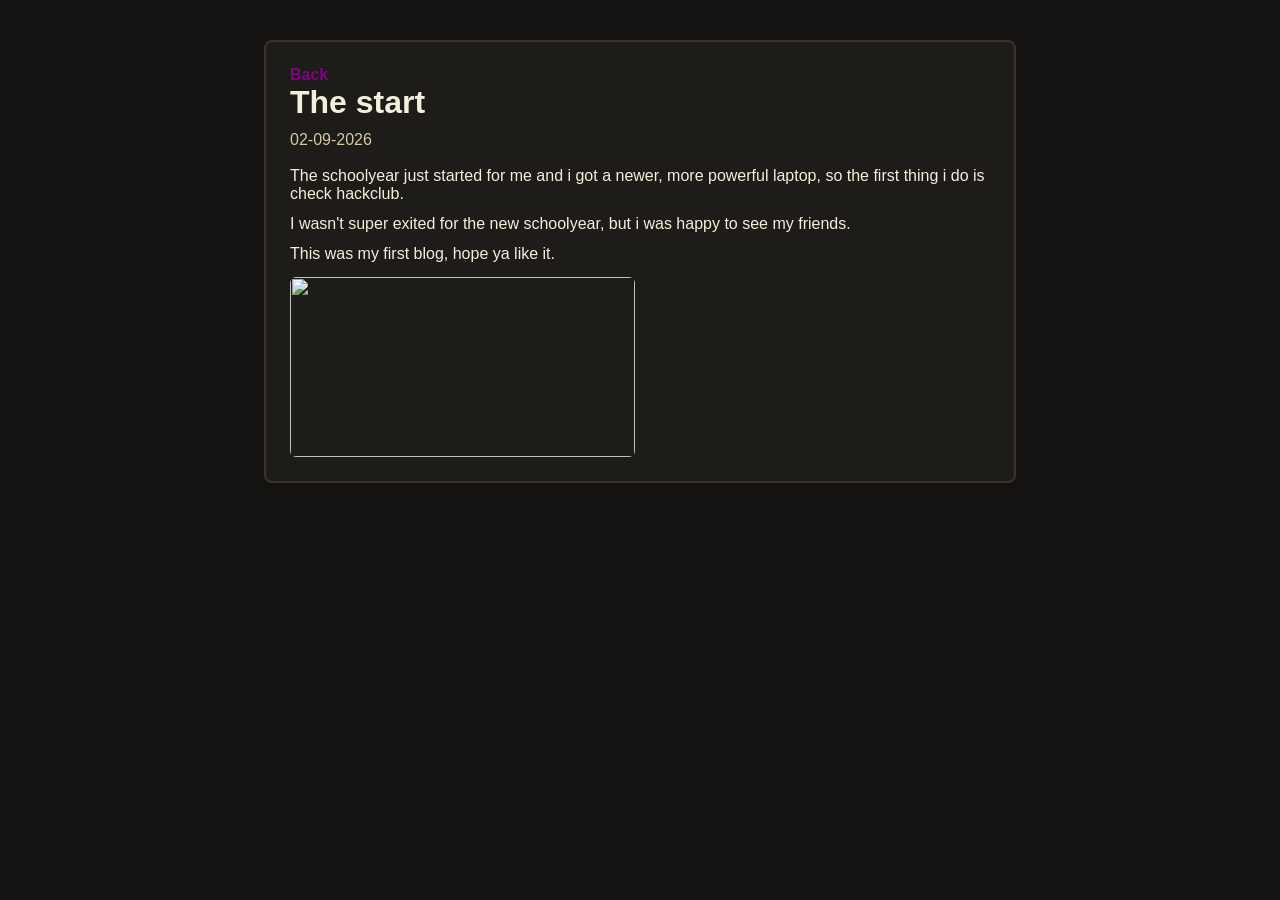
==== blog.html @ f6703a06 "Add personal website" ====
<!DOCTYPE html>
<html lang="en">
<head>
  <meta charset="utf-8">
  <meta name="viewport" content="width=device-width, initial-scale=1">
  <title>Blog</title>
  <link rel="stylesheet" href="style.css">
</head>
<body>
  <main class="blog-page">
    <a href="index.html">Back</a>

    <h1 id="title">The start</h1>
    <p id="date">02-09-2026</p>
    <div id="content"></div>
  </main>

  <script>
    const posts = {
      "the-start": {
        title: "The start",
        date: "02-09-2026",
        text: [
          "The schoolyear just started for me and i got a newer, more powerful laptop, so the first thing i do is check hackclub.",
          "I wasn't super exited for the new schoolyear, but i was happy to see my friends.",
          "This was my first blog, hope ya like it."
        ],
        image: "https://tse4.mm.bing.net/th/id/OIP.1LYRZpvKfCrtrK3bxLjF3wHaFR?r=0&rs=1&pid=ImgDetMain&o=7&rm=3"
      },
      "its-thursday": {
        title: "It's thursday!",
        date: "03-09-2026",
        text: [
          "I am writing this very early in the morning before school so please don't expect too much.",
          "First week of school is already almost over!",
          "Now i just need to survive french class 2 more days and its the weekend!"
        ],
        image: "https://cdn3.emoji.gg/emojis/84579-joobi-mewing-yellow.png"
      }
    };

    const params = new URLSearchParams(window.location.search);
    const post = posts[params.get("post") || "the-start"];

    if (post) {
      document.getElementById("title").textContent = post.title;
      document.getElementById("date").textContent = post.date;
      document.getElementById("content").innerHTML =
        post.text.map(p => `<p>${p}</p>`).join("") +
        (post.image ? `<div class="pics"><img src="${post.image}" alt=""></div>` : "");
    }
  </script>
</body>
</html>
---- style.css ----
body {
  margin: 0;
  font-family: Arial, sans-serif;
  background: #141312;
  color: #f5eedc;
}

main {
  max-width: 32rem;
  margin: 40px auto;
  padding: 24px;
  background: #1e1c19;
  border: 2px solid #38332c;
  border-radius: 8px;
}

.blog-page {
  max-width: 700px;
}

h1 {
  font-size: 2rem;
  margin: 0 0 10px;
}

h2 {
  font-size: 1.2rem;
  margin: 0 0 10px;
}

p {
  margin: 0 0 12px;
}

.info-box {
  margin-top: 20px;
  padding: 12px;
  background: #221f1b;
  border: 1px solid #3a342e;
  border-radius: 8px;
}

.blog-grid {
  display: grid;
  grid-template-columns: repeat(2, minmax(0, 1fr));
  gap: 12px;
  margin-top: 10px;
}

.blog {
  background: #1a1816;
  border: 1px solid #800482;
  border-radius: 8px;
  padding: 10px;
}

.pics {
  display: grid;
  grid-template-columns: repeat(2, minmax(0, 1fr));
  gap: 10px;
  margin-top: 14px;
}

img {
  width: 100%;
  height: 180px;
  object-fit: cover;
  border-radius: 6px;
}

ul {
  list-style: none;
  padding: 0;
  display: flex;
  gap: 1rem;
  margin: 16px 0;
}

a {
  color: #800482;
  text-decoration: none;
  font-weight: 600;
}

#date {
  color: #d7c9a7;
  margin-bottom: 18px;
}
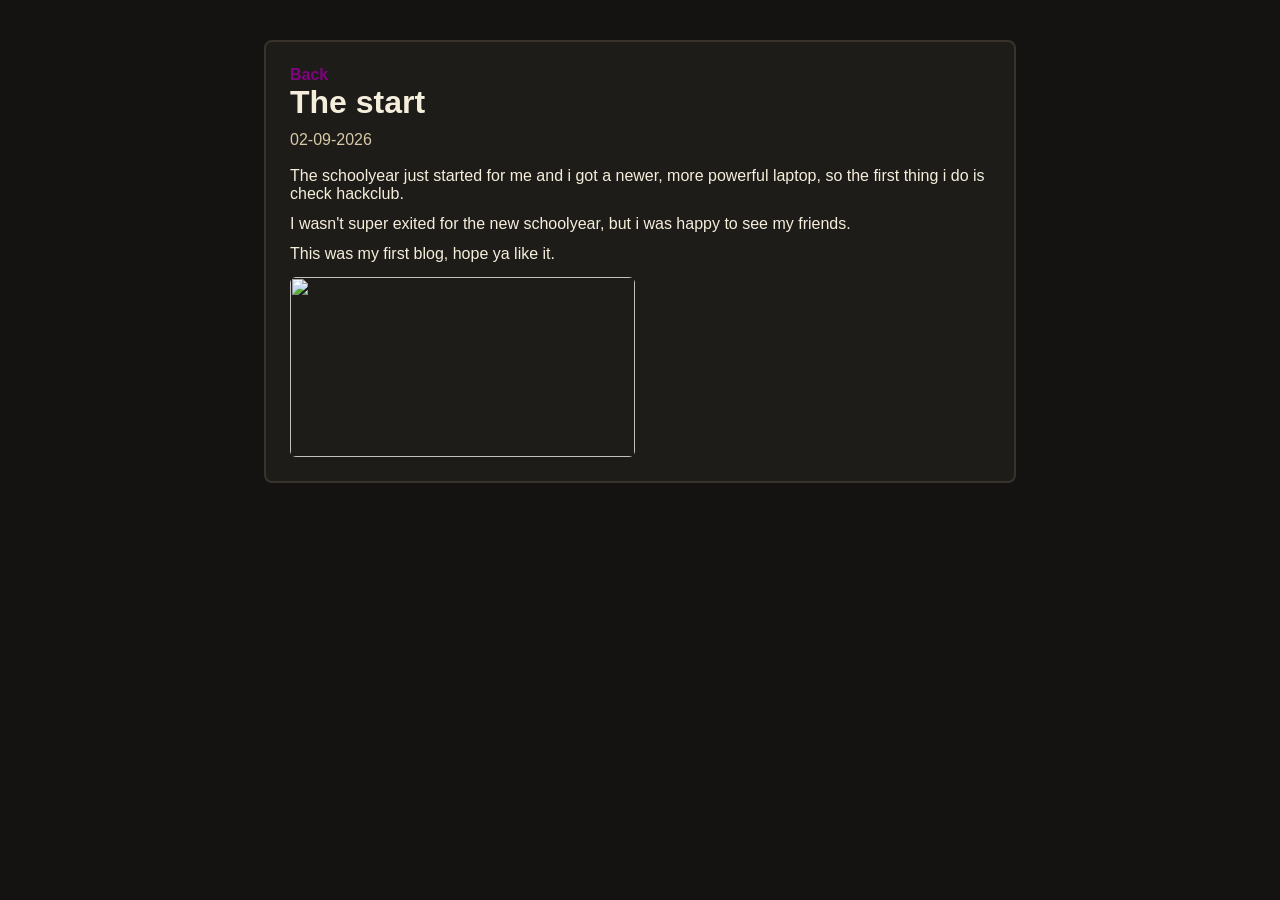
==== commit bb0af4bf: "Add good news blog post" ====
--- a/blog.html
+++ b/blog.html
@@ -27,6 +27,16 @@
         ],
         image: "https://tse4.mm.bing.net/th/id/OIP.1LYRZpvKfCrtrK3bxLjF3wHaFR?r=0&rs=1&pid=ImgDetMain&o=7&rm=3"
       },
+      "good-news": {
+        title: "Good news!",
+        date: "03-09-2026",
+        text: [
+          "Hey everyone! I have some exciting news to share with you all.",
+          "We were coding in STEAM class and i decided to propose a hackclub club to my teacher.",
+          "He didn't know what a hackclub is, so i said i will mail all the info, so maybe, just maybe, we will have a hackclub at school!"
+        ],
+        image: "https://www.pngmart.com/files/22/Meme-Emojis-PNG.png"
+      },
       "its-thursday": {
         title: "It's thursday!",
         date: "03-09-2026",
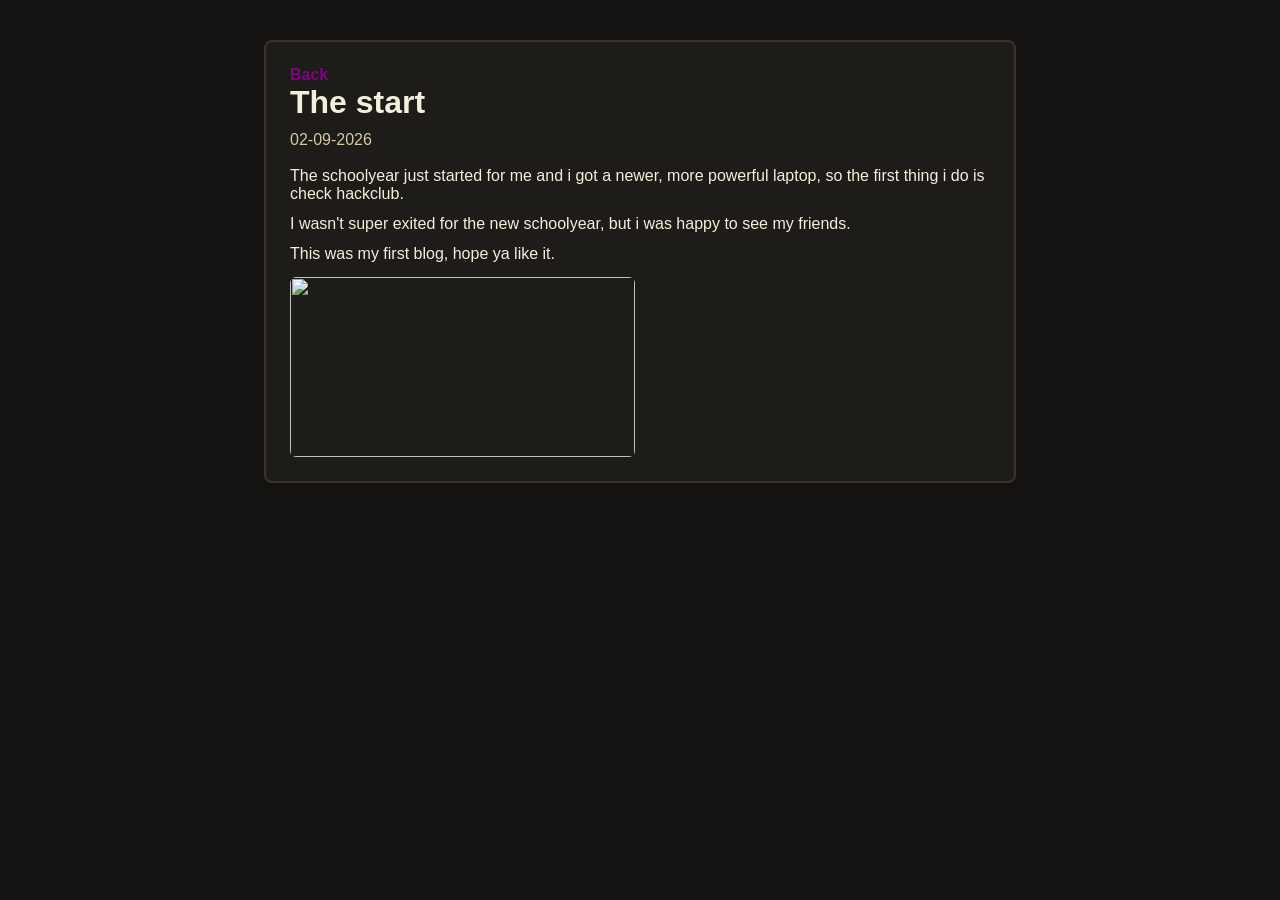
==== commit 998bcc34: "Add rainbow effect to liked site text" ====
--- a/blog.html
+++ b/blog.html
@@ -46,17 +46,41 @@
           "Now i just need to survive french class 2 more days and its the weekend!"
         ],
         image: "https://cdn3.emoji.gg/emojis/84579-joobi-mewing-yellow.png"
+      },
+      "oopsies": {
+        title: "Oopsies...",
+        date: "07-09-2026",
+        text: [
+          "Hi everyone, uhm.... i don't know how to say this...",
+          "I shipped this site a few days ago.",
+          "And i waited, and waited, and waited, for days in the queue.",
+          "then i got a review, they liked my site!",
+          "But.... i forgot a readme.md file in my repo.",
+          "So i made it and reshipped, i hope i get accepted now."
+        ],
+        image: "https://tse2.mm.bing.net/th/id/OIP.sBDLmUsgvH23GkoOU3hjZwAAAA?r=0&rs=1&pid=ImgDetMain&o=7&rm=3"
       }
     };
 
     const params = new URLSearchParams(window.location.search);
     const post = posts[params.get("post") || "the-start"];
+    const rainbowLikedSite = true;
+
+    function rainbowPhrase(phrase) {
+      if (!rainbowLikedSite) return phrase;
+
+      return Array.from(phrase).map((letter, index) =>
+        `<span class="rainbow-letter" style="--letter-index: ${index}">${letter === " " ? "&nbsp;" : letter}</span>`
+      ).join("");
+    }
 
     if (post) {
       document.getElementById("title").textContent = post.title;
       document.getElementById("date").textContent = post.date;
       document.getElementById("content").innerHTML =
-        post.text.map(p => `<p>${p}</p>`).join("") +
+        post.text.map(p => p.includes("they liked my site!")
+          ? `<p>${p.replace("they liked my site!", rainbowPhrase("they liked my site!"))}</p>`
+          : `<p>${p}</p>`).join("") +
         (post.image ? `<div class="pics"><img src="${post.image}" alt=""></div>` : "");
     }
   </script>
--- a/style.css
+++ b/style.css
@@ -30,6 +30,21 @@
 
 p {
   margin: 0 0 12px;
+}
+
+.rainbow-letter {
+  display: inline-block;
+  animation: rainbow-letter 2.4s linear infinite;
+  animation-delay: calc(var(--letter-index) * -0.12s);
+}
+
+@keyframes rainbow-letter {
+  0%, 100% { color: #ff4d6d; }
+  16% { color: #ff9f1c; }
+  33% { color: #ffe66d; }
+  50% { color: #56d364; }
+  66% { color: #4dabf7; }
+  83% { color: #c77dff; }
 }
 
 .info-box {
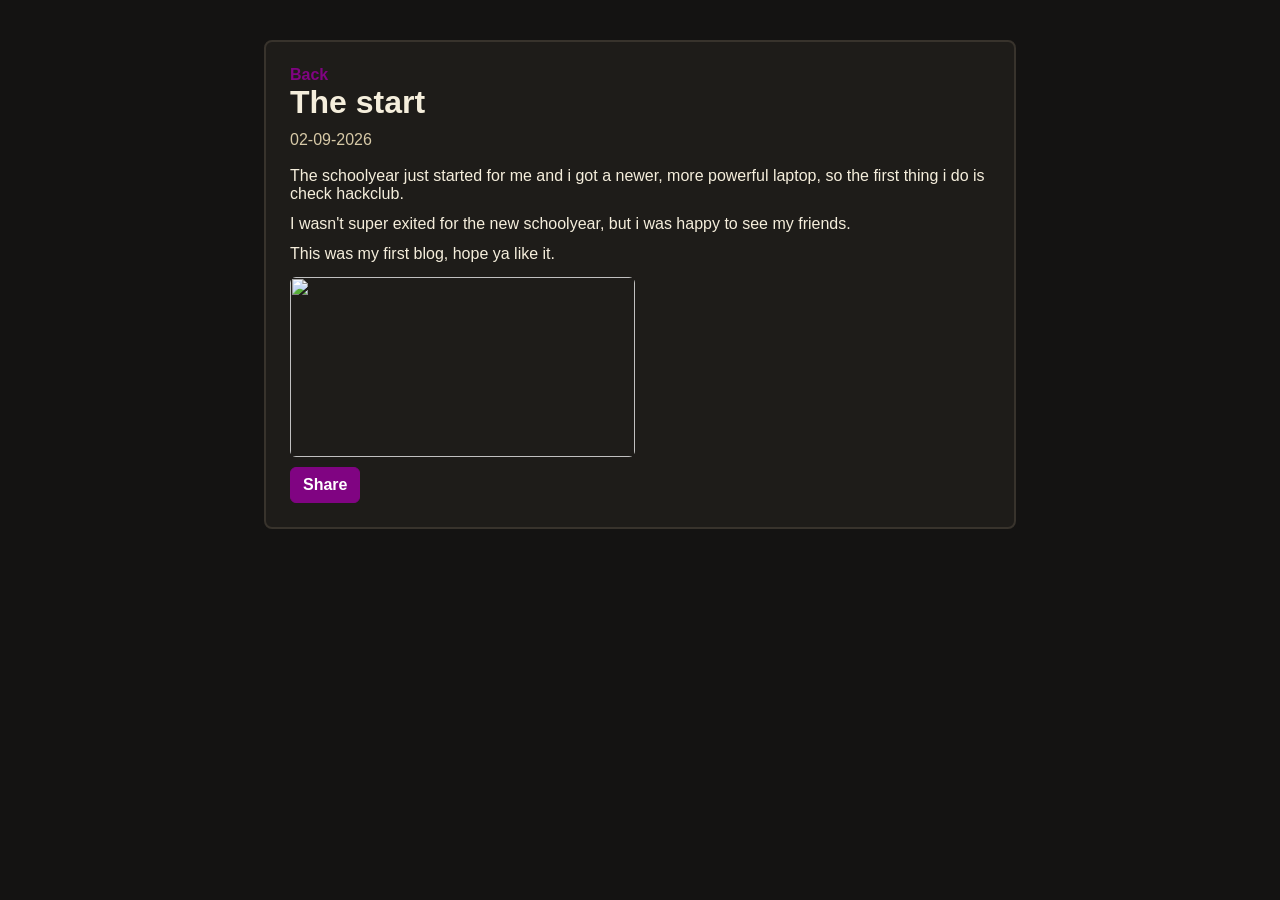
==== commit a97259bc: "Move share menu to blog page" ====
--- a/blog.html
+++ b/blog.html
@@ -13,7 +13,23 @@
     <h1 id="title">The start</h1>
     <p id="date">02-09-2026</p>
     <div id="content"></div>
+    <button class="share-button" id="share-button" type="button">Share</button>
   </main>
+
+  <div class="share-popup" id="share-popup" hidden>
+    <div class="share-backdrop" data-close-share></div>
+    <section class="share-panel" role="dialog" aria-modal="true" aria-labelledby="share-title">
+      <button class="share-close" type="button" aria-label="Close share menu" data-close-share>&times;</button>
+      <h2 id="share-title">Share this blog</h2>
+      <div class="share-options">
+        <button type="button" data-share-action="copy">Copy link</button>
+        <button type="button" data-share-action="whatsapp">WhatsApp</button>
+        <button type="button" data-share-action="snapchat">Snapchat</button>
+        <button type="button" data-share-action="more">More sharing options</button>
+      </div>
+      <p class="share-status" id="share-status" aria-live="polite"></p>
+    </section>
+  </div>
 
   <script>
     const posts = {
@@ -83,6 +99,46 @@
           : `<p>${p}</p>`).join("") +
         (post.image ? `<div class="pics"><img src="${post.image}" alt=""></div>` : "");
     }
+
+    const sharePopup = document.getElementById("share-popup");
+    const shareTitle = document.getElementById("share-title");
+    const shareStatus = document.getElementById("share-status");
+    const shareUrl = window.location.href;
+
+    document.getElementById("share-button").addEventListener("click", () => {
+      shareTitle.textContent = `Share ${post.title}`;
+      shareStatus.textContent = "";
+      sharePopup.hidden = false;
+    });
+
+    document.querySelectorAll("[data-close-share]").forEach(element => {
+      element.addEventListener("click", () => {
+        sharePopup.hidden = true;
+      });
+    });
+
+    document.querySelectorAll("[data-share-action]").forEach(button => {
+      button.addEventListener("click", async () => {
+        const message = `Check out this blog: ${shareUrl}`;
+
+        if (button.dataset.shareAction === "copy") {
+          try {
+            await navigator.clipboard.writeText(shareUrl);
+            shareStatus.textContent = "Link copied!";
+          } catch {
+            shareStatus.textContent = "Copy failed. You can use More sharing options.";
+          }
+        } else if (button.dataset.shareAction === "whatsapp") {
+          window.open(`https://wa.me/?text=${encodeURIComponent(message)}`, "_blank");
+        } else if (button.dataset.shareAction === "snapchat") {
+          window.open(`https://www.snapchat.com/scan?attachment=${encodeURIComponent(shareUrl)}`, "_blank");
+        } else if (navigator.share) {
+          await navigator.share({ title: shareTitle.textContent, url: shareUrl });
+        } else {
+          shareStatus.textContent = "More sharing options are not supported here.";
+        }
+      });
+    });
   </script>
 </body>
 </html>
--- a/style.css
+++ b/style.css
@@ -69,6 +69,89 @@
   padding: 10px;
 }
 
+.share-button,
+.share-options button,
+.share-close {
+  border: 1px solid #800482;
+  border-radius: 6px;
+  background: #800482;
+  color: #fff;
+  cursor: pointer;
+  font: inherit;
+  font-weight: 600;
+}
+
+.share-button {
+  margin-top: 10px;
+  padding: 8px 12px;
+}
+
+.share-button:hover,
+.share-options button:hover,
+.share-close:hover {
+  background: #a30aa7;
+}
+
+.share-popup[hidden] {
+  display: none;
+}
+
+.share-popup {
+  position: fixed;
+  inset: 0;
+  z-index: 10;
+  display: grid;
+  place-items: center;
+  padding: 20px;
+}
+
+.share-backdrop {
+  position: absolute;
+  inset: 0;
+  background: rgb(0 0 0 / 65%);
+}
+
+.share-panel {
+  position: relative;
+  width: min(100%, 340px);
+  padding: 20px;
+  border: 2px solid #38332c;
+  border-radius: 8px;
+  background: #1e1c19;
+  box-shadow: 0 12px 35px rgb(0 0 0 / 40%);
+}
+
+.share-panel h2 {
+  padding-right: 28px;
+}
+
+.share-close {
+  position: absolute;
+  top: 14px;
+  right: 14px;
+  width: 30px;
+  height: 30px;
+  padding: 0;
+  font-size: 1.3rem;
+  line-height: 1;
+}
+
+.share-options {
+  display: grid;
+  gap: 8px;
+}
+
+.share-options button {
+  padding: 10px;
+}
+
+.share-status {
+  min-height: 1.2em;
+  margin: 12px 0 0;
+  color: #d7c9a7;
+  text-align: center;
+}
+
 .pics {
   display: grid;
   grid-template-columns: repeat(2, minmax(0, 1fr));
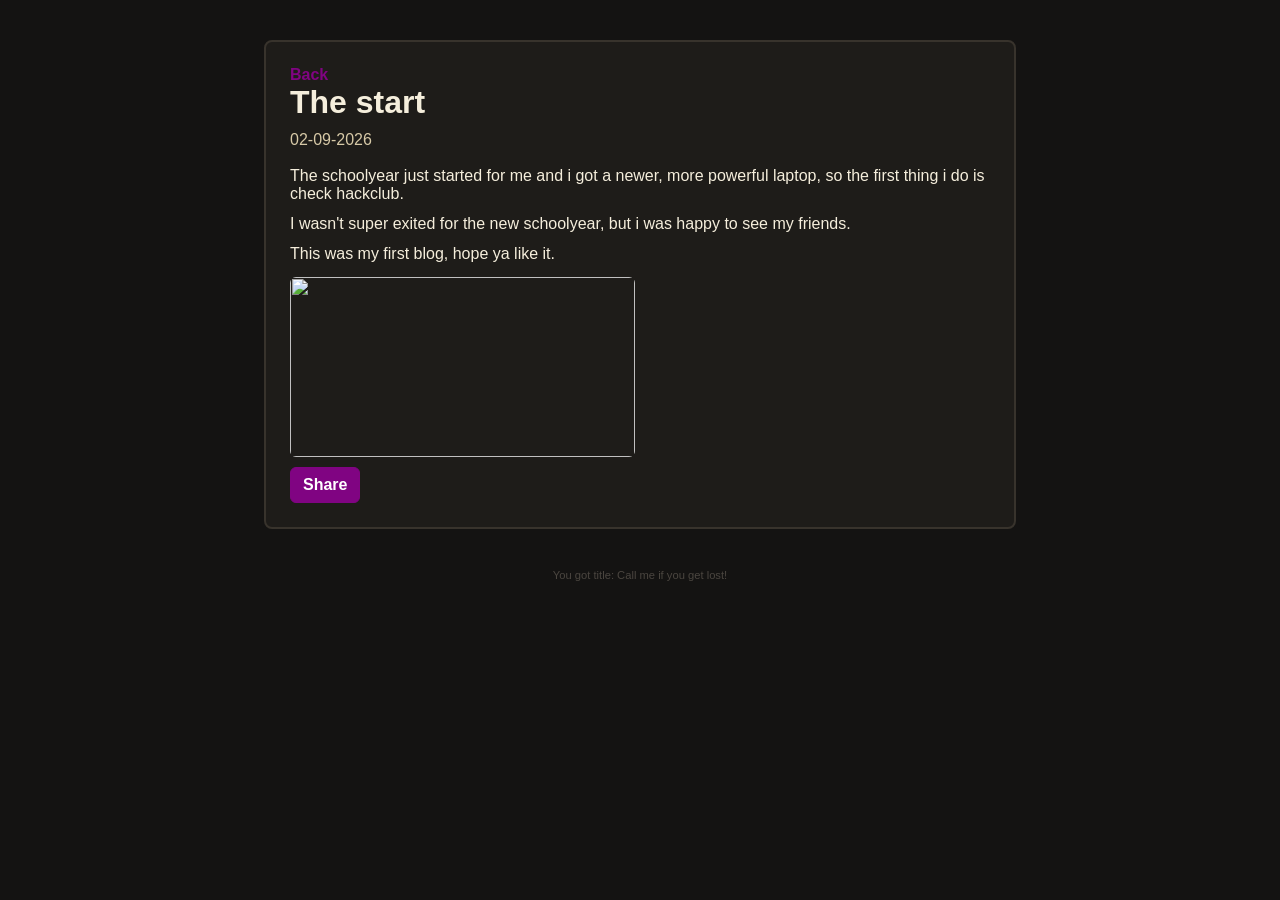
==== commit 030a98e0: "Add subtle random title footer" ====
--- a/blog.html
+++ b/blog.html
@@ -3,8 +3,23 @@
 <head>
   <meta charset="utf-8">
   <meta name="viewport" content="width=device-width, initial-scale=1">
-  <title>Blog</title>
+  <title>Noid.DEV</title>
+  <link rel="icon" href="Noid.DEV.ico" type="image/x-icon">
   <link rel="stylesheet" href="style.css">
+  <script>
+    const randomTitles = [
+      "BOMBOCLAT",
+      "FeliciatheGOAT",
+      "Wenamechainasumma",
+      "I like, apples and bananas",
+      "Call me if you get lost!"
+    ];
+    const randomTitle = randomTitles[Math.floor(Math.random() * randomTitles.length)];
+    document.title = `Noid.DEV | ${randomTitle}`;
+    document.addEventListener("DOMContentLoaded", () => {
+      document.getElementById("random-title").textContent = randomTitle;
+    });
+  </script>
 </head>
 <body>
   <main class="blog-page">
@@ -15,6 +30,7 @@
     <div id="content"></div>
     <button class="share-button" id="share-button" type="button">Share</button>
   </main>
+  <footer class="quiet-footer">You got title: <span id="random-title"></span></footer>
 
   <div class="share-popup" id="share-popup" hidden>
     <div class="share-backdrop" data-close-share></div>
--- a/style.css
+++ b/style.css
@@ -12,6 +12,13 @@
   background: #1e1c19;
   border: 2px solid #38332c;
   border-radius: 8px;
+}
+
+.quiet-footer {
+  margin: 28px auto 12px;
+  color: #4b4640;
+  font-size: 0.7rem;
+  text-align: center;
 }
 
 .blog-page {
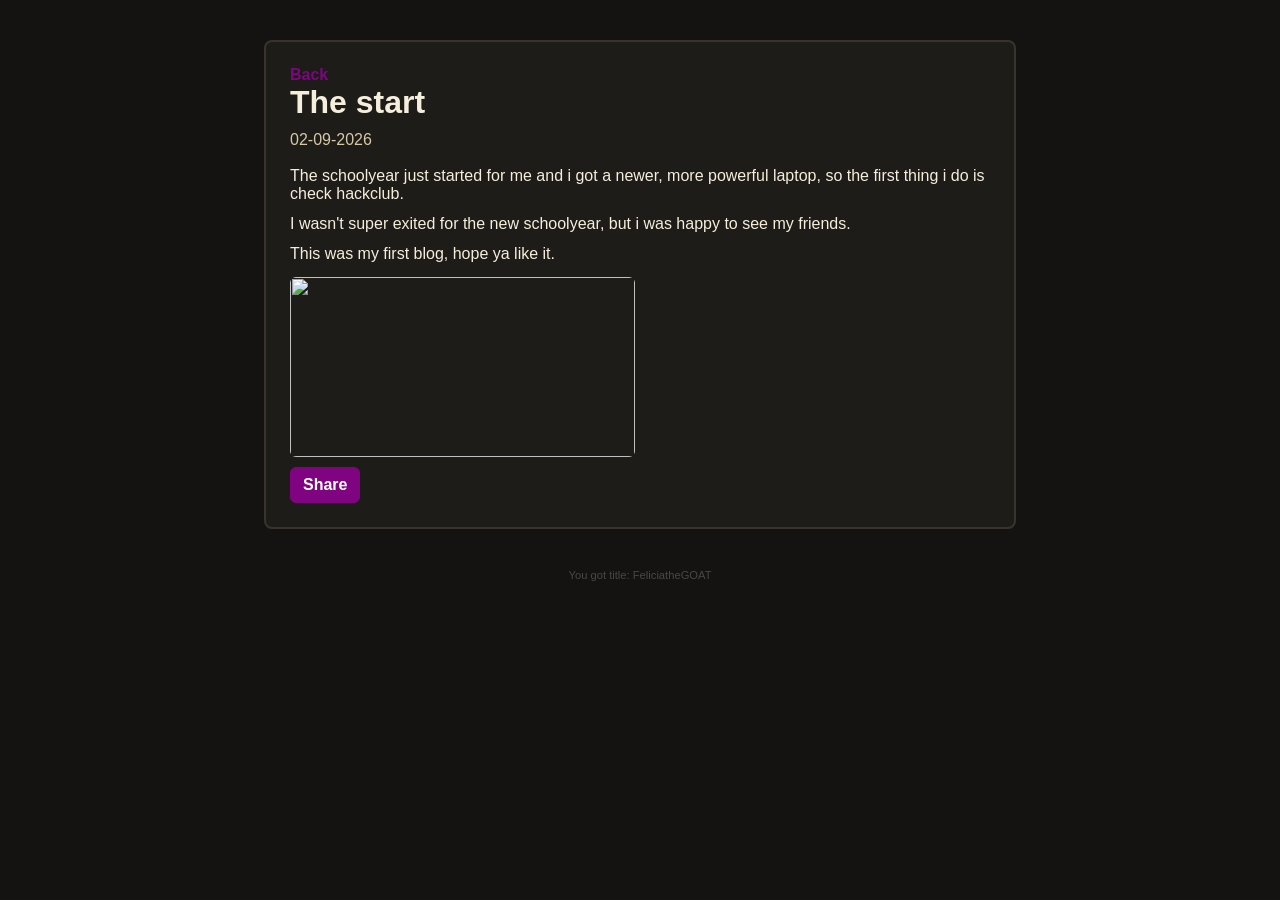
==== commit 6cc1e681: "Add friend joined blog post" ====
--- a/blog.html
+++ b/blog.html
@@ -6,6 +6,7 @@
   <title>Noid.DEV</title>
   <link rel="icon" href="Noid.DEV.ico" type="image/x-icon">
   <link rel="stylesheet" href="style.css">
+
   <script>
     const randomTitles = [
       "BOMBOCLAT",
@@ -14,35 +15,74 @@
       "I like, apples and bananas",
       "Call me if you get lost!"
     ];
-    const randomTitle = randomTitles[Math.floor(Math.random() * randomTitles.length)];
+
+    const randomTitle =
+      randomTitles[Math.floor(Math.random() * randomTitles.length)];
+
     document.title = `Noid.DEV | ${randomTitle}`;
+
     document.addEventListener("DOMContentLoaded", () => {
       document.getElementById("random-title").textContent = randomTitle;
     });
   </script>
 </head>
+
 <body>
   <main class="blog-page">
     <a href="index.html">Back</a>
 
     <h1 id="title">The start</h1>
     <p id="date">02-09-2026</p>
+
     <div id="content"></div>
-    <button class="share-button" id="share-button" type="button">Share</button>
+
+    <button class="share-button" id="share-button" type="button">
+      Share
+    </button>
   </main>
-  <footer class="quiet-footer">You got title: <span id="random-title"></span></footer>
+
+  <footer class="quiet-footer">
+    You got title: <span id="random-title"></span>
+  </footer>
 
   <div class="share-popup" id="share-popup" hidden>
     <div class="share-backdrop" data-close-share></div>
-    <section class="share-panel" role="dialog" aria-modal="true" aria-labelledby="share-title">
-      <button class="share-close" type="button" aria-label="Close share menu" data-close-share>&times;</button>
+
+    <section
+      class="share-panel"
+      role="dialog"
+      aria-modal="true"
+      aria-labelledby="share-title"
+    >
+      <button
+        class="share-close"
+        type="button"
+        aria-label="Close share menu"
+        data-close-share
+      >
+        &times;
+      </button>
+
       <h2 id="share-title">Share this blog</h2>
+
       <div class="share-options">
-        <button type="button" data-share-action="copy">Copy link</button>
-        <button type="button" data-share-action="whatsapp">WhatsApp</button>
-        <button type="button" data-share-action="snapchat">Snapchat</button>
-        <button type="button" data-share-action="more">More sharing options</button>
+        <button type="button" data-share-action="copy">
+          Copy link
+        </button>
+
+        <button type="button" data-share-action="whatsapp">
+          WhatsApp
+        </button>
+
+        <button type="button" data-share-action="snapchat">
+          Snapchat
+        </button>
+
+        <button type="button" data-share-action="more">
+          More sharing options
+        </button>
       </div>
+
       <p class="share-status" id="share-status" aria-live="polite"></p>
     </section>
   </div>
@@ -57,8 +97,10 @@
           "I wasn't super exited for the new schoolyear, but i was happy to see my friends.",
           "This was my first blog, hope ya like it."
         ],
-        image: "https://tse4.mm.bing.net/th/id/OIP.1LYRZpvKfCrtrK3bxLjF3wHaFR?r=0&rs=1&pid=ImgDetMain&o=7&rm=3"
-      },
+        image:
+          "https://tse4.mm.bing.net/th/id/OIP.1LYRZpvKfCrtrK3bxLjF3wHaFR?r=0&rs=1&pid=ImgDetMain&o=7&rm=3"
+      },
+
       "good-news": {
         title: "Good news!",
         date: "03-09-2026",
@@ -67,8 +109,10 @@
           "We were coding in STEAM class and i decided to propose a hackclub club to my teacher.",
           "He didn't know what a hackclub is, so i said i will mail all the info, so maybe, just maybe, we will have a hackclub at school!"
         ],
-        image: "https://www.pngmart.com/files/22/Meme-Emojis-PNG.png"
-      },
+        image:
+          "https://www.pngmart.com/files/22/Meme-Emojis-PNG.png"
+      },
+
       "its-thursday": {
         title: "It's thursday!",
         date: "03-09-2026",
@@ -77,8 +121,10 @@
           "First week of school is already almost over!",
           "Now i just need to survive french class 2 more days and its the weekend!"
         ],
-        image: "https://cdn3.emoji.gg/emojis/84579-joobi-mewing-yellow.png"
-      },
+        image:
+          "https://cdn3.emoji.gg/emojis/84579-joobi-mewing-yellow.png"
+      },
+
       "oopsies": {
         title: "Oopsies...",
         date: "07-09-2026",
@@ -90,71 +136,210 @@
           "But.... i forgot a readme.md file in my repo.",
           "So i made it and reshipped, i hope i get accepted now."
         ],
-        image: "https://tse2.mm.bing.net/th/id/OIP.sBDLmUsgvH23GkoOU3hjZwAAAA?r=0&rs=1&pid=ImgDetMain&o=7&rm=3"
+        image:
+          "https://tse2.mm.bing.net/th/id/OIP.sBDLmUsgvH23GkoOU3hjZwAAAA?r=0&rs=1&pid=ImgDetMain&o=7&rm=3"
+      },
+
+      "it-s-monday-again": {
+        title: "It's monday AGAIN!",
+        date: "07-09-2026",
+        text: [
+          "AAAAAAAAAAAAAAAAAAAAAAAAAAAAAAAAAAAAAAAAAAAAAAAAAAAAAAAAAAAAAAA",
+          "MONDAY SUCKS.",
+          "I just want to sleep and play games all day.",
+          "But NO, i have to go to school and learn FRENCH and STUDY... AAAAAAAAAAAAAAAAAAAAAAAAAA.."
+        ]
+      },
+      "my-friend-joined": {
+        title: "My friend joined!",
+        date: "08-09-2026",
+        text: [
+          "Heya everybody, so today my friend joined hackclub and he is happy to be part of the",
+          "amazing community!",
+          "I helped him with a project and he has shipped it (he made the project before and just",
+          "needed to ship it).",
+          "So yeah, another hackclubber in the community!"
+        ]
       }
     };
 
     const params = new URLSearchParams(window.location.search);
-    const post = posts[params.get("post") || "the-start"];
+
+    const post =
+      posts[params.get("post") || "the-start"];
+
     const rainbowLikedSite = true;
 
     function rainbowPhrase(phrase) {
       if (!rainbowLikedSite) return phrase;
 
-      return Array.from(phrase).map((letter, index) =>
-        `<span class="rainbow-letter" style="--letter-index: ${index}">${letter === " " ? "&nbsp;" : letter}</span>`
-      ).join("");
+      return Array.from(phrase)
+        .map((letter, index) =>
+          `<span class="rainbow-letter" style="--letter-index: ${index}">${
+            letter === " " ? "&nbsp;" : letter
+          }</span>`
+        )
+        .join("");
+    }
+
+    function mondayText(lines) {
+      const coloredWords = [
+        ["SUCKS.", "monday-white"],
+        ["sleep", "monday-light-red"],
+        ["games", "monday-light-red"],
+        ["NO", "monday-red"],
+        ["school", "monday-red"],
+        ["FRENCH", "monday-dark-red"],
+        ["STUDY", "monday-dark-red"]
+      ];
+
+      return lines
+        .map((line, lineIndex) => {
+
+          /*
+           * BELANGRIJK:
+           * We gebruiken A{3,} in plaats van A+
+           *
+           * A+ zou elke losse A pakken.
+           * Daardoor werd de A in MONDAY ook rood.
+           *
+           * A{3,} pakt alleen reeksen van 3 of meer A's.
+           */
+          let coloredLine = line.replace(/A{3,}/g, match => {
+            const aColor =
+              lineIndex === 0
+                ? "monday-white"
+                : "monday-dark-red";
+
+            return `<span class="${aColor}">${match}</span>`;
+          });
+
+          coloredWords.forEach(([word, className]) => {
+            coloredLine = coloredLine.replace(
+              word,
+              `<span class="${className}">${word}</span>`
+            );
+          });
+
+          return `<p>${coloredLine}</p>`;
+        })
+        .join("");
     }
 
     if (post) {
       document.getElementById("title").textContent = post.title;
       document.getElementById("date").textContent = post.date;
+
       document.getElementById("content").innerHTML =
-        post.text.map(p => p.includes("they liked my site!")
-          ? `<p>${p.replace("they liked my site!", rainbowPhrase("they liked my site!"))}</p>`
-          : `<p>${p}</p>`).join("") +
-        (post.image ? `<div class="pics"><img src="${post.image}" alt=""></div>` : "");
+        post.title === "It's monday AGAIN!"
+          ? mondayText(post.text)
+          : post.text
+              .map(p =>
+                p.includes("they liked my site!")
+                  ? `<p>${p.replace(
+                      "they liked my site!",
+                      rainbowPhrase("they liked my site!")
+                    )}</p>`
+                  : p.includes("another hackclubber in the community!")
+                    ? `<p>${p.replace(
+                        "another hackclubber in the community!",
+                        rainbowPhrase("another hackclubber in the community!")
+                      )}</p>`
+                  : `<p>${p}</p>`
+              )
+              .join("") +
+            (post.image
+              ? `<div class="pics">
+                   <img src="${post.image}" alt="">
+                 </div>`
+              : "");
     }
 
-    const sharePopup = document.getElementById("share-popup");
-    const shareTitle = document.getElementById("share-title");
-    const shareStatus = document.getElementById("share-status");
-    const shareUrl = window.location.href;
-
-    document.getElementById("share-button").addEventListener("click", () => {
-      shareTitle.textContent = `Share ${post.title}`;
-      shareStatus.textContent = "";
-      sharePopup.hidden = false;
-    });
-
-    document.querySelectorAll("[data-close-share]").forEach(element => {
-      element.addEventListener("click", () => {
-        sharePopup.hidden = true;
+    const sharePopup =
+      document.getElementById("share-popup");
+
+    const shareTitle =
+      document.getElementById("share-title");
+
+    const shareStatus =
+      document.getElementById("share-status");
+
+    const shareUrl =
+      window.location.href;
+
+    document
+      .getElementById("share-button")
+      .addEventListener("click", () => {
+        shareTitle.textContent = `Share ${post.title}`;
+        shareStatus.textContent = "";
+        sharePopup.hidden = false;
       });
-    });
-
-    document.querySelectorAll("[data-share-action]").forEach(button => {
-      button.addEventListener("click", async () => {
-        const message = `Check out this blog: ${shareUrl}`;
-
-        if (button.dataset.shareAction === "copy") {
-          try {
-            await navigator.clipboard.writeText(shareUrl);
-            shareStatus.textContent = "Link copied!";
-          } catch {
-            shareStatus.textContent = "Copy failed. You can use More sharing options.";
+
+    document
+      .querySelectorAll("[data-close-share]")
+      .forEach(element => {
+        element.addEventListener("click", () => {
+          sharePopup.hidden = true;
+        });
+      });
+
+    document
+      .querySelectorAll("[data-share-action]")
+      .forEach(button => {
+
+        button.addEventListener("click", async () => {
+
+          const message =
+            `Check out this blog: ${shareUrl}`;
+
+          if (
+            button.dataset.shareAction === "copy"
+          ) {
+            try {
+              await navigator.clipboard.writeText(
+                shareUrl
+              );
+
+              shareStatus.textContent =
+                "Link copied!";
+
+            } catch {
+              shareStatus.textContent =
+                "Copy failed. You can use More sharing options.";
+            }
+
+          } else if (
+            button.dataset.shareAction === "whatsapp"
+          ) {
+
+            window.open(
+              `https://wa.me/?text=${encodeURIComponent(message)}`,
+              "_blank"
+            );
+
+          } else if (
+            button.dataset.shareAction === "snapchat"
+          ) {
+
+            window.open(
+              `https://www.snapchat.com/scan?attachment=${encodeURIComponent(shareUrl)}`,
+              "_blank"
+            );
+
+          } else if (navigator.share) {
+
+            await navigator.share({
+              title: shareTitle.textContent,
+              url: shareUrl
+            });
+
+          } else {
+
+            shareStatus.textContent =
+              "More sharing options are not supported here.";
           }
-        } else if (button.dataset.shareAction === "whatsapp") {
-          window.open(`https://wa.me/?text=${encodeURIComponent(message)}`, "_blank");
-        } else if (button.dataset.shareAction === "snapchat") {
-          window.open(`https://www.snapchat.com/scan?attachment=${encodeURIComponent(shareUrl)}`, "_blank");
-        } else if (navigator.share) {
-          await navigator.share({ title: shareTitle.textContent, url: shareUrl });
-        } else {
-          shareStatus.textContent = "More sharing options are not supported here.";
-        }
+        });
       });
-    });
   </script>
 </body>
-</html>
+</html>
--- a/style.css
+++ b/style.css
@@ -52,6 +52,46 @@
   50% { color: #56d364; }
   66% { color: #4dabf7; }
   83% { color: #c77dff; }
+}
+
+.monday-white {
+  color: #fff;
+}
+
+.monday-light-red {
+  display: inline-block;
+  color: #ff6b81 !important;
+  animation: monday-shake-light 0.28s linear infinite;
+}
+
+.monday-red {
+  display: inline-block;
+  color: #f0445c;
+  animation: monday-shake-medium 0.18s linear infinite;
+}
+
+.monday-dark-red {
+  display: inline-block;
+  color: #8f1026;
+  animation: monday-shake-hard 0.1s linear infinite;
+}
+
+@keyframes monday-shake-light {
+  0%, 100% { transform: translateX(0); }
+  25% { transform: translateX(-1px); }
+  75% { transform: translateX(1px); }
+}
+
+@keyframes monday-shake-medium {
+  0%, 100% { transform: translateX(0); }
+  25% { transform: translateX(-2px); }
+  75% { transform: translateX(2px); }
+}
+
+@keyframes monday-shake-hard {
+  0%, 100% { transform: translateX(0); }
+  25% { transform: translateX(-4px); }
+  75% { transform: translateX(4px); }
 }
 
 .info-box {
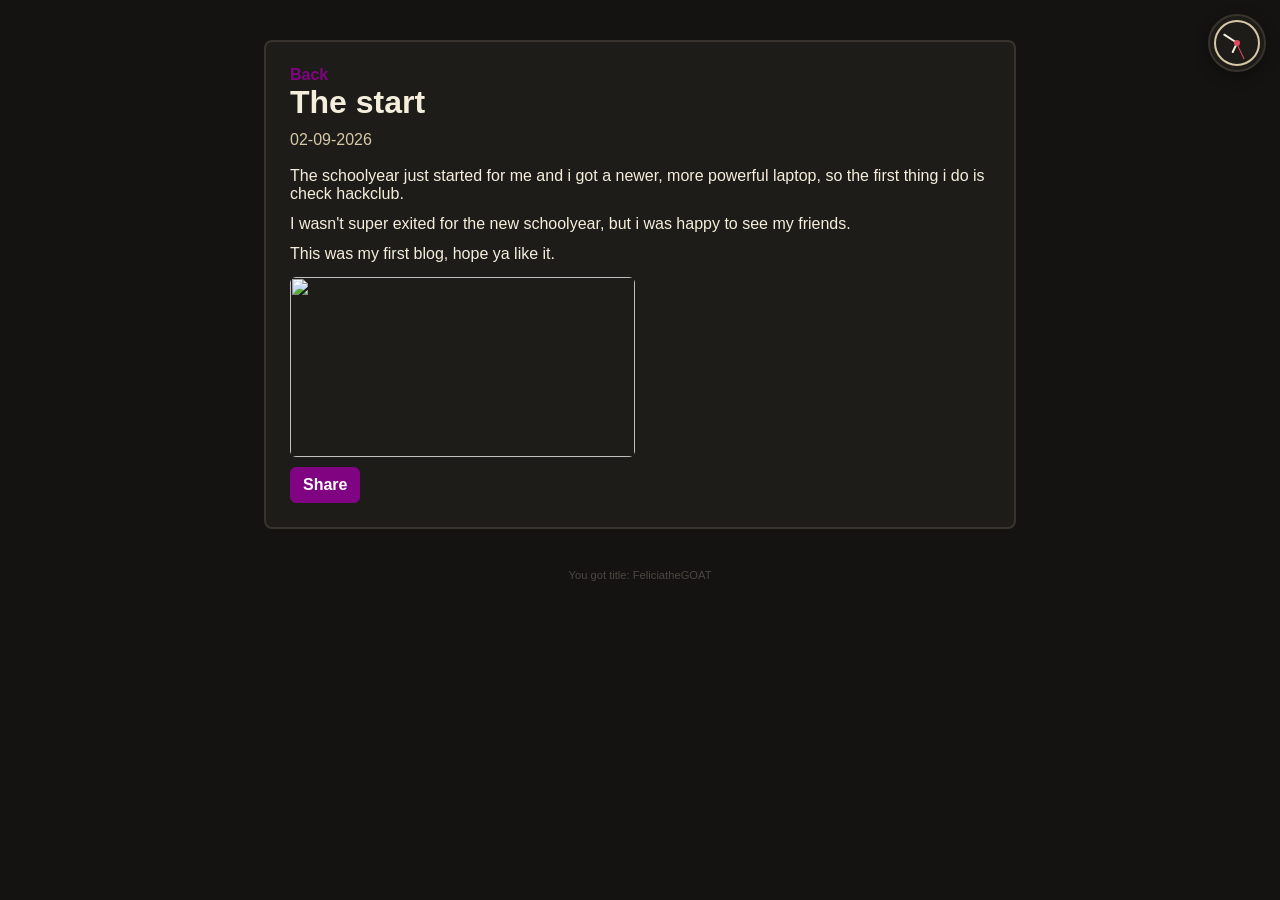
==== commit d6184a70: "Add site interactions and poll" ====
--- a/blog.html
+++ b/blog.html
@@ -28,6 +28,16 @@
 </head>
 
 <body>
+  <button class="site-clock" id="site-clock" type="button" aria-label="Switch clock display">
+    <span class="analog-clock" aria-hidden="true">
+      <span class="clock-hand clock-hour"></span>
+      <span class="clock-hand clock-minute"></span>
+      <span class="clock-hand clock-second"></span>
+      <span class="clock-center"></span>
+    </span>
+    <span class="digital-clock" aria-live="polite"></span>
+  </button>
+
   <main class="blog-page">
     <a href="index.html">Back</a>
 
@@ -87,6 +97,28 @@
     </section>
   </div>
 
+  <div class="game-popup" id="game-popup" hidden>
+    <div class="game-backdrop" data-close-game></div>
+    <section class="game-panel" role="dialog" aria-modal="true" aria-labelledby="game-title">
+      <button class="game-close" type="button" aria-label="Close game" data-close-game>&times;</button>
+      <p class="game-helper game-tap-helper">Hover over the tap to fill the mug</p>
+      <h1 id="game-title">Fill the mug <span id="game-target">0</span>%</h1>
+      <h2 id="game-percent"></h2>
+      <h3 id="game-result"></h3>
+      <div class="game-tap-container">
+        <div class="game-tap"></div>
+        <div class="game-handle"></div>
+        <div class="game-pour"></div>
+      </div>
+      <div class="game-mug-container">
+        <div class="game-mug">
+          <div class="game-beer"></div>
+        </div>
+      </div>
+      <p class="game-helper game-mug-helper">Click the mug to reset</p>
+    </section>
+  </div>
+
   <script>
     const posts = {
       "the-start": {
@@ -160,13 +192,59 @@
           "needed to ship it).",
           "So yeah, another hackclubber in the community!"
         ]
+      },
+      "games1": {
+        title: "Games!",
+        date: "09-09-2026",
+        releaseAt: "2026-09-09T12:00:00",
+        releaseMode: "revealable",
+        game: true,
+        text: [
+          "So, i decided to test out adding a game to the site!",
+          "I made a simple game and you can play it by clicking",
+          "I will be adding more games in the future, so stay tuned!"
+        ]
+      },
+      "help-me-decide": {
+        title: "Help me decide!",
+        date: "08-09-2026",
+        releaseAt: "2026-09-08T18:00:00",
+        releaseMode: "revealable",
+        pollEndsAt: "2026-09-10T18:00:00",
+        pollOptions: [
+          "Put ads on the site to earn money",
+          "Ask hackclub for funding",
+          "Ask for donations on the site",
+          "All of the above",
+          "Ask funding and if it doesn't work, ask for donations",
+          "Ask funding and if it doesn't work, post ads on the site"
+
+        ],
+        text: [
+          "So, you read the title, please help me decide!",
+          "I am thinking about hosting this site along with other projects on my own domain.",
+          "But... I don't really have any money to do so, so i need to know.",
+          "What should i do?",
+        ]
       }
+
     };
 
     const params = new URLSearchParams(window.location.search);
 
     const post =
       posts[params.get("post") || "the-start"];
+
+    function parseBlogDate(dateText) {
+      const [day, month, year] = dateText.split("-").map(Number);
+      return new Date(year, month - 1, day);
+    }
+
+    function getReleaseDate(post) {
+      return post.releaseAt
+        ? new Date(post.releaseAt)
+        : parseBlogDate(post.date);
+    }
 
     const rainbowLikedSite = true;
 
@@ -226,34 +304,206 @@
         .join("");
     }
 
+    function pollKey() {
+      return `poll-votes-${params.get("post") || "the-start"}`;
+    }
+
+    function readPollVotes() {
+      try {
+        return JSON.parse(localStorage.getItem(pollKey())) || {};
+      } catch {
+        return {};
+      }
+    }
+
+    function pollCountdown(milliseconds) {
+      const totalSeconds = Math.max(0, Math.floor(milliseconds / 1000));
+      const days = Math.floor(totalSeconds / 86400);
+      const hours = Math.floor((totalSeconds % 86400) / 3600);
+      const minutes = Math.floor((totalSeconds % 3600) / 60);
+      const seconds = totalSeconds % 60;
+      return `${days} days, ${hours} hours, ${minutes} minutes, ${seconds} seconds left`;
+    }
+
+    function renderPoll() {
+      if (!post.pollOptions) return "";
+
+      const votes = readPollVotes();
+      const totalVotes = post.pollOptions.reduce(
+        (total, option) => total + (votes[option] || 0),
+        0
+      );
+      const pollEnded = new Date(post.pollEndsAt) <= new Date();
+
+      return `<section class="poll" aria-labelledby="poll-title">
+        <h2 id="poll-title">Vote here</h2>
+        <p class="poll-countdown" data-poll-countdown></p>
+        <div class="poll-options">
+          ${post.pollOptions.map(option => {
+            const optionVotes = votes[option] || 0;
+            const percentage = totalVotes
+              ? Math.round((optionVotes / totalVotes) * 100)
+              : 0;
+            return `<button class="poll-option" type="button" data-poll-option="${option}"${pollEnded ? " disabled" : ""}>
+              <span class="poll-option-label">${option}</span>
+              <span class="poll-bar"><span style="width: ${percentage}%"></span></span>
+              <span class="poll-count">${optionVotes} votes (${percentage}%)</span>
+            </button>`;
+          }).join("")}
+        </div>
+        <p class="poll-total">${totalVotes} total votes</p>
+      </section>`;
+    }
+
+    function updatePoll() {
+      const poll = document.querySelector(".poll");
+      if (!poll || !post.pollEndsAt) return;
+
+      const remaining = new Date(post.pollEndsAt) - new Date();
+      poll.querySelector("[data-poll-countdown]").textContent = remaining > 0
+        ? `Poll ends in ${pollCountdown(remaining)}`
+        : "Poll closed";
+
+      if (remaining <= 0) {
+        poll.querySelectorAll("[data-poll-option]").forEach(button => {
+          button.disabled = true;
+        });
+      }
+    }
+
+    function attachPollEvents() {
+      document.querySelectorAll("[data-poll-option]").forEach(button => {
+        button.addEventListener("click", () => {
+          if (post.pollEndsAt && new Date(post.pollEndsAt) <= new Date()) return;
+
+          const votes = readPollVotes();
+          const option = button.dataset.pollOption;
+          votes[option] = (votes[option] || 0) + 1;
+          localStorage.setItem(pollKey(), JSON.stringify(votes));
+          document.querySelector(".poll").outerHTML = renderPoll();
+          attachPollEvents();
+          updatePoll();
+        });
+      });
+    }
+
+    const postIsLocked = post && getReleaseDate(post) > new Date();
+
     if (post) {
       document.getElementById("title").textContent = post.title;
       document.getElementById("date").textContent = post.date;
 
-      document.getElementById("content").innerHTML =
-        post.title === "It's monday AGAIN!"
-          ? mondayText(post.text)
-          : post.text
-              .map(p =>
-                p.includes("they liked my site!")
-                  ? `<p>${p.replace(
-                      "they liked my site!",
-                      rainbowPhrase("they liked my site!")
-                    )}</p>`
-                  : p.includes("another hackclubber in the community!")
+      if (postIsLocked) {
+        document.getElementById("content").innerHTML =
+          `<p class="locked-post">This post is scheduled and unlocks soon.</p>`;
+        document.getElementById("date").hidden = true;
+        document.getElementById("share-button").hidden = true;
+      } else {
+        document.getElementById("content").innerHTML =
+          post.title === "It's monday AGAIN!"
+            ? mondayText(post.text)
+            : post.text
+                .map(p =>
+                  p.includes("they liked my site!")
                     ? `<p>${p.replace(
-                        "another hackclubber in the community!",
-                        rainbowPhrase("another hackclubber in the community!")
+                        "they liked my site!",
+                        rainbowPhrase("they liked my site!")
                       )}</p>`
-                  : `<p>${p}</p>`
-              )
-              .join("") +
-            (post.image
-              ? `<div class="pics">
-                   <img src="${post.image}" alt="">
-                 </div>`
-              : "");
-    }
+                    : p.includes("another hackclubber in the community!")
+                      ? `<p>${p.replace(
+                          "another hackclubber in the community!",
+                          rainbowPhrase("another hackclubber in the community!")
+                        )}</p>`
+                    : `<p>${p}</p>`
+                )
+                .join("") +
+              (post.image
+                ? `<div class="pics">
+                     <img src="${post.image}" alt="">
+                   </div>`
+                : "") +
+              (post.game
+                ? `<button class="game-launch" id="game-launch" type="button">This!</button>`
+                : "") +
+              renderPoll();
+      }
+    }
+
+    attachPollEvents();
+    updatePoll();
+    window.setInterval(updatePoll, 1000);
+    window.addEventListener("storage", event => {
+      if (event.key === pollKey() && document.querySelector(".poll")) {
+        document.querySelector(".poll").outerHTML = renderPoll();
+        attachPollEvents();
+        updatePoll();
+      }
+    });
+
+    const gamePopup = document.getElementById("game-popup");
+    const gameTarget = document.getElementById("game-target");
+    const gamePercent = document.getElementById("game-percent");
+    const gameResult = document.getElementById("game-result");
+    const gameHandle = document.querySelector(".game-handle");
+    const gameBeer = document.querySelector(".game-beer");
+    let gameTargetValue = Math.floor(Math.random() * 100) + 1;
+    let gameFill = 0;
+    let gameFrame;
+    let gameLastTime;
+
+    function resetGame() {
+      gameFill = 0;
+      gameBeer.style.height = "0%";
+      gamePercent.textContent = "";
+      gameResult.textContent = "";
+      gameTargetValue = Math.floor(Math.random() * 100) + 1;
+      gameTarget.textContent = gameTargetValue;
+    }
+
+    function stopFilling() {
+      cancelAnimationFrame(gameFrame);
+      gameLastTime = undefined;
+      gamePercent.textContent = `Percent Filled: ${Math.round(gameFill)}%`;
+
+      if (gameFill === 0) return;
+      const difference = Math.abs(gameTargetValue - Math.round(gameFill));
+      gameResult.textContent = difference === 0
+        ? "Nailed it! Good job!"
+        : difference < 5
+          ? "Eh. Close enough."
+          : "You stink";
+    }
+
+    function fillMug(time) {
+      if (!gameLastTime) gameLastTime = time;
+      gameFill = Math.min(100, gameFill + (time - gameLastTime) / 100);
+      gameLastTime = time;
+      gameBeer.style.height = `${gameFill}%`;
+      if (gameFill < 100) gameFrame = requestAnimationFrame(fillMug);
+    }
+
+    if (post && post.game && !postIsLocked) {
+      document.getElementById("game-launch").addEventListener("click", () => {
+        gamePopup.hidden = false;
+        resetGame();
+      });
+
+      gameHandle.addEventListener("mouseenter", () => {
+        gameResult.textContent = "";
+        gameLastTime = undefined;
+        gameFrame = requestAnimationFrame(fillMug);
+      });
+
+      gameHandle.addEventListener("mouseleave", stopFilling);
+      document.querySelector(".game-mug").addEventListener("click", resetGame);
+    }
+
+    document.querySelectorAll("[data-close-game]").forEach(element => {
+      element.addEventListener("click", () => {
+        gamePopup.hidden = true;
+        stopFilling();
+      });
+    });
 
     const sharePopup =
       document.getElementById("share-popup");
@@ -340,6 +590,43 @@
           }
         });
       });
+
+    const siteClock = document.getElementById("site-clock");
+    const analogClock = siteClock.querySelector(".analog-clock");
+    const digitalClock = siteClock.querySelector(".digital-clock");
+    let clockMode = 0;
+
+    function updateClock() {
+      const now = new Date();
+      const seconds = now.getSeconds() + now.getMilliseconds() / 1000;
+      const minutes = now.getMinutes() + seconds / 60;
+      const hours = (now.getHours() % 12) + minutes / 60;
+
+      siteClock.querySelector(".clock-hour").style.transform = `rotate(${hours * 30}deg)`;
+      siteClock.querySelector(".clock-minute").style.transform = `rotate(${minutes * 6}deg)`;
+      siteClock.querySelector(".clock-second").style.transform = `rotate(${seconds * 6}deg)`;
+      digitalClock.textContent = now.toLocaleTimeString([], {
+        hour: "2-digit",
+        minute: "2-digit",
+        second: "2-digit",
+        hour12: clockMode === 1
+      });
+      window.requestAnimationFrame(updateClock);
+    }
+
+    siteClock.addEventListener("click", () => {
+      clockMode = (clockMode + 1) % 3;
+      siteClock.classList.toggle("digital-mode", clockMode !== 0);
+      siteClock.classList.toggle("military-mode", clockMode === 2);
+      analogClock.setAttribute("aria-hidden", clockMode !== 0);
+      siteClock.setAttribute("aria-label", clockMode === 0
+        ? "Switch to AM-PM clock"
+        : clockMode === 1
+          ? "Switch to military clock"
+          : "Switch to analog clock");
+    });
+
+    updateClock();
   </script>
 </body>
 </html>
--- a/style.css
+++ b/style.css
@@ -3,6 +3,97 @@
   font-family: Arial, sans-serif;
   background: #141312;
   color: #f5eedc;
+}
+
+.site-clock {
+  position: fixed;
+  top: 14px;
+  right: 14px;
+  z-index: 30;
+  display: grid;
+  width: 58px;
+  height: 58px;
+  place-items: center;
+  padding: 0;
+  border: 2px solid #38332c;
+  border-radius: 50%;
+  background: #1e1c19;
+  color: #f5eedc;
+  cursor: pointer;
+  box-shadow: 0 4px 14px rgb(0 0 0 / 35%);
+}
+
+.site-clock:hover {
+  border-color: #800482;
+}
+
+.analog-clock {
+  position: relative;
+  width: 42px;
+  height: 42px;
+  border: 2px solid #d7c9a7;
+  border-radius: 50%;
+}
+
+.clock-hand {
+  position: absolute;
+  bottom: 50%;
+  left: calc(50% - 1px);
+  width: 2px;
+  border-radius: 2px;
+  background: #f5eedc;
+  transform-origin: 50% 100%;
+}
+
+.clock-hour {
+  height: 11px;
+}
+
+.clock-minute {
+  height: 16px;
+  width: 1.5px;
+}
+
+.clock-second {
+  height: 18px;
+  width: 1px;
+  background: #e04a5f;
+}
+
+.clock-center {
+  position: absolute;
+  top: calc(50% - 3px);
+  left: calc(50% - 3px);
+  width: 6px;
+  height: 6px;
+  border-radius: 50%;
+  background: #e04a5f;
+}
+
+.digital-clock {
+  display: none;
+  font-size: 0.72rem;
+  font-weight: 700;
+  letter-spacing: 0;
+}
+
+.site-clock.digital-mode {
+  width: auto;
+  min-width: 116px;
+  padding: 0 10px;
+  border-radius: 8px;
+}
+
+.site-clock.military-mode {
+  min-width: 126px;
+}
+
+.site-clock.digital-mode .analog-clock {
+  display: none;
+}
+
+.site-clock.digital-mode .digital-clock {
+  display: block;
 }
 
 main {
@@ -114,6 +205,119 @@
   border: 1px solid #800482;
   border-radius: 8px;
   padding: 10px;
+}
+
+.scheduled-blog {
+  position: relative;
+  overflow: hidden;
+  border-color: #63343a;
+  filter: grayscale(0.9);
+  opacity: 0.62;
+}
+
+.scheduled-blog::after {
+  position: absolute;
+  inset: 0;
+  border: 2px solid #9d2638;
+  border-radius: 8px;
+  content: "";
+  pointer-events: none;
+}
+
+.scheduled-blog a {
+  color: #8f5960;
+  cursor: not-allowed;
+  pointer-events: none;
+}
+
+.scheduled-countdown {
+  position: relative;
+  z-index: 1;
+  color: #e04a5f;
+  font-size: 0.78rem;
+  font-weight: 700;
+}
+
+.scheduled-countdown::before {
+  content: "\1F551  ";
+}
+
+.locked-post {
+  color: #e04a5f;
+  font-weight: 600;
+}
+
+.poll {
+  margin: 20px 0;
+  padding: 14px;
+  border: 1px solid #3a342e;
+  border-radius: 8px;
+  background: #221f1b;
+}
+
+.poll h2 {
+  margin-bottom: 6px;
+}
+
+.poll-countdown,
+.poll-total,
+.poll-count {
+  color: #a99d87;
+  font-size: 0.78rem;
+}
+
+.poll-countdown,
+.poll-total {
+  margin: 0 0 10px;
+  text-align: center;
+}
+
+.poll-options {
+  display: grid;
+  gap: 8px;
+}
+
+.poll-option {
+  display: grid;
+  gap: 5px;
+  width: 100%;
+  padding: 9px;
+  border: 1px solid #800482;
+  border-radius: 6px;
+  background: #1a1816;
+  color: #f5eedc;
+  cursor: pointer;
+  font: inherit;
+  text-align: left;
+}
+
+.poll-option:hover:not(:disabled) {
+  border-color: #c04bc3;
+}
+
+.poll-option:disabled {
+  cursor: not-allowed;
+  opacity: 0.65;
+}
+
+.poll-option-label {
+  font-weight: 600;
+}
+
+.poll-bar {
+  display: block;
+  height: 6px;
+  overflow: hidden;
+  border-radius: 4px;
+  background: #38332c;
+}
+
+.poll-bar span {
+  display: block;
+  height: 100%;
+  border-radius: inherit;
+  background: #800482;
+  transition: width 200ms ease;
 }
 
 .share-button,
@@ -199,6 +403,239 @@
   text-align: center;
 }
 
+.game-launch {
+  display: block;
+  margin-top: 10px;
+  padding: 8px 12px;
+  border: 1px solid #800482;
+  border-radius: 6px;
+  background: #800482;
+  color: #fff;
+  cursor: pointer;
+  font: inherit;
+  font-weight: 600;
+}
+
+.game-launch:hover,
+.game-close:hover {
+  background: #a30aa7;
+}
+
+.game-popup[hidden] {
+  display: none;
+}
+
+.game-popup {
+  position: fixed;
+  inset: 0;
+  z-index: 20;
+  display: grid;
+  place-items: center;
+  padding: 20px;
+}
+
+.game-backdrop {
+  position: absolute;
+  inset: 0;
+  background: rgb(0 0 0 / 75%);
+}
+
+.game-panel {
+  position: relative;
+  width: min(100%, 520px);
+  min-height: 520px;
+  overflow: hidden;
+  padding: 18px 24px 26px;
+  border: 2px solid #38332c;
+  border-radius: 8px;
+  background: #1e1c19;
+  box-shadow: 0 12px 35px rgb(0 0 0 / 50%);
+}
+
+.game-close {
+  position: absolute;
+  top: 14px;
+  right: 14px;
+  z-index: 5;
+  width: 30px;
+  height: 30px;
+  padding: 0;
+  border: 1px solid #800482;
+  border-radius: 6px;
+  background: #800482;
+  color: #fff;
+  cursor: pointer;
+  font: inherit;
+  font-size: 1.3rem;
+  line-height: 1;
+}
+
+.game-panel h1,
+.game-panel h2,
+.game-panel h3 {
+  text-align: center;
+}
+
+.game-panel h1 {
+  margin-top: 10px;
+  font-size: 2rem;
+}
+
+.game-panel h2,
+.game-panel h3 {
+  min-height: 1.3em;
+}
+
+.game-helper {
+  color: #d7c9a7;
+  text-align: center;
+}
+
+.game-tap-container,
+.game-mug-container {
+  position: absolute;
+}
+
+.game-tap-container {
+  top: 120px;
+  left: 24px;
+}
+
+.game-tap {
+  position: relative;
+  width: 120px;
+  height: 35px;
+  margin-top: 0;
+  border-radius: 5px 0 0 5px;
+  background: #ddd;
+}
+
+.game-tap::after {
+  position: absolute;
+  top: 10px;
+  right: 10px;
+  width: 20px;
+  height: 0;
+  border-right: 10px solid transparent;
+  border-bottom: 70px solid #ddd;
+  border-left: 10px solid transparent;
+  border-radius: 0 0 40px 40px;
+  content: "";
+  transform: rotate(-20deg);
+  z-index: 2;
+}
+
+.game-tap::before {
+  position: absolute;
+  top: -15px;
+  left: -20px;
+  width: 70px;
+  height: 60px;
+  border-radius: 0 20px 20px 0;
+  background: grey;
+  content: "";
+}
+
+.game-handle {
+  position: absolute;
+  top: -110px;
+  left: 80px;
+  width: 20px;
+  height: 100px;
+  border-radius: 10px 10px 0 0;
+  background: #111;
+  cursor: pointer;
+  z-index: 3;
+}
+
+.game-handle::before {
+  position: absolute;
+  bottom: -20px;
+  left: -5px;
+  width: 30px;
+  height: 30px;
+  border-radius: 20px 20px 10px 10px;
+  background: lightgrey;
+  content: "";
+}
+
+.game-handle:hover {
+  transform: rotate(6deg);
+  transform-origin: center bottom;
+}
+
+.game-pour {
+  position: absolute;
+  top: 70px;
+  left: 92px;
+  width: 16px;
+  height: 0;
+  background: #e5c539;
+  transition: height 100ms linear;
+  z-index: 1;
+}
+
+.game-handle:hover ~ .game-pour {
+  height: 230px;
+}
+
+.game-mug-container {
+  top: 260px;
+  left: 105px;
+}
+
+.game-mug {
+  position: relative;
+  width: 120px;
+  height: 200px;
+  margin: 0;
+  border: 20px solid #eee;
+  border-top: none;
+  border-bottom-width: 30px;
+  border-radius: 0 0 10px 10px;
+  cursor: pointer;
+}
+
+.game-mug::before {
+  position: absolute;
+  bottom: -40px;
+  left: -30px;
+  width: 180px;
+  height: 30px;
+  background: #eee;
+  content: "";
+}
+
+.game-mug::after {
+  position: absolute;
+  top: 30px;
+  right: -80px;
+  width: 40px;
+  height: 110px;
+  border: 25px solid #eee;
+  border-left: none;
+  border-radius: 0 50px 150px 0;
+  content: "";
+}
+
+.game-beer {
+  position: absolute;
+  bottom: 0;
+  left: 0;
+  width: 100%;
+  height: 0;
+  max-height: 100%;
+  background: linear-gradient(#fff 0%, #fff 35%, #ededad 43%, #e5c539 44%, #e5c539 100%);
+}
+
+.game-mug-helper {
+  position: absolute;
+  top: 475px;
+  left: 130px;
+  width: 180px;
+  margin: 0;
+}
+
 .pics {
   display: grid;
   grid-template-columns: repeat(2, minmax(0, 1fr));
